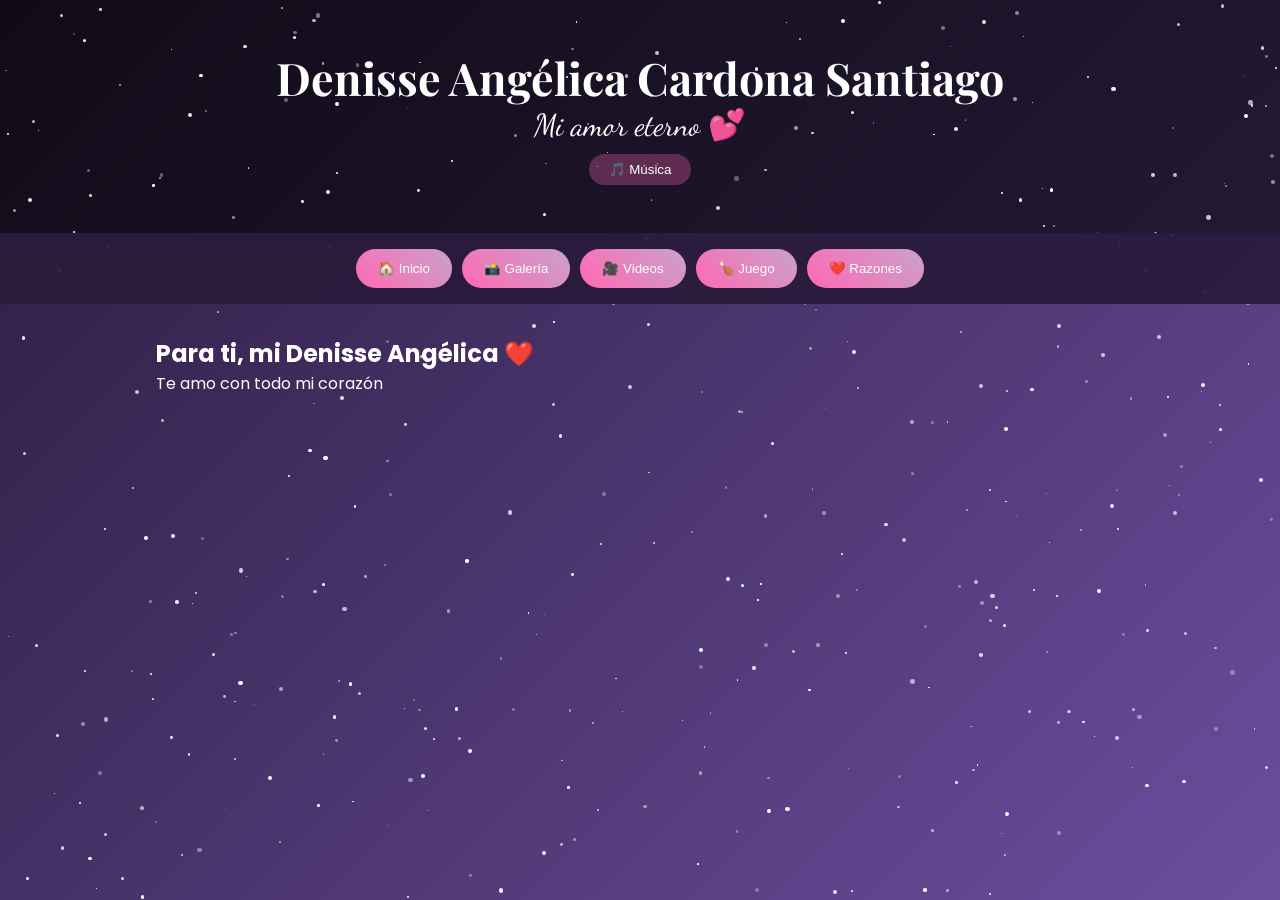
==== index.html @ 3b1ad51b "hola" ====
<!DOCTYPE html>
<html lang="es">
<head>
    <meta charset="UTF-8">
    <meta name="viewport" content="width=device-width, initial-scale=1.0, user-scalable=no">
    <title>💖 Milove - Denisse Angélica 💖</title>
    <link rel="stylesheet" href="css/style.css">
</head>
<body>
    <div class="stars" id="stars"></div>

    <header>
        <h1>Denisse Angélica Cardona Santiago</h1>
        <p class="subtitle">Mi amor eterno 💕</p>
        <button onclick="toggleMusic()" class="music-btn">🎵 Música</button>
    </header>

    <nav>
        <button onclick="showSection(0)">🏠 Inicio</button>
        <button onclick="showSection(1)">📸 Galería</button>
        <button onclick="showSection(2)">🎥 Videos</button>
        <button onclick="showSection(3)">🍗 Juego</button>
        <button onclick="showSection(4)">❤️ Razones</button>
    </nav>

    <main>
        <section id="section-0" class="section active">
            <div class="hero">
                <h2>Para ti, mi Denisse Angélica ❤️</h2>
                <p>Te amo con todo mi corazón</p>
            </div>
        </section>

        <section id="section-1" class="section">
            <h2>Galería de Fotos 📸</h2>
            <div class="gallery" id="photo-gallery"></div>
        </section>

        <section id="section-2" class="section">
            <h2>Videos Especiales 🎥</h2>
            <div class="videos" id="video-container"></div>
        </section>

        <section id="section-3" class="section">
            <h2>🍗 Denisse Adventure</h2>
            <canvas id="gameCanvas" width="800" height="420"></canvas>
            <p style="text-align:center">Puntos: <span id="score">0</span></p>
            <button onclick="startGame()" class="btn-large">Iniciar Juego</button>
        </section>

        <section id="section-4" class="section">
            <h2>100 Razones por las que te amo</h2>
            <ol id="reasons-list"></ol>
        </section>
    </main>

    <script src="js/script.js"></script>
</body>
</html>
---- css/style.css ----
@import url('https://fonts.googleapis.com/css2?family=Poppins:wght@400;600;700&family=Playfair+Display:wght@700;900&family=Dancing+Script:wght@700&display=swap');

:root {
    --rosa: #ff69b4;
    --lila: #c8a2c8;
}

* { margin:0; padding:0; box-sizing:border-box; }

body {
    font-family: 'Poppins', sans-serif;
    background: linear-gradient(135deg, #2a1b3d, #6b4e9e);
    color: white;
    min-height: 100vh;
}

header { text-align:center; padding:3rem 1rem; background:rgba(0,0,0,0.6); }

h1 { font-family: 'Playfair Display', cursive; font-size: 2.8rem; }
.subtitle { font-family: 'Dancing Script', cursive; font-size: 1.9rem; }

.music-btn {
    margin-top: 10px;
    padding: 8px 20px;
    background: rgba(255,105,180,0.3);
    border: none;
    border-radius: 30px;
    color: white;
    cursor: pointer;
}

nav {
    background: rgba(42,27,61,0.95);
    padding: 1rem;
    position: sticky;
    top: 0;
    z-index: 100;
    display: flex;
    flex-wrap: wrap;
    justify-content: center;
    gap: 10px;
}

nav button {
    background: linear-gradient(45deg, var(--rosa), var(--lila));
    border: none;
    padding: 12px 22px;
    border-radius: 50px;
    color: white;
    cursor: pointer;
}

.section { display: none; padding: 2rem 1rem; max-width: 1000px; margin: 0 auto; }
.section.active { display: block; }

.gallery { display: grid; grid-template-columns: repeat(auto-fit, minmax(280px, 1fr)); gap: 18px; }

.photo-card {
    border-radius: 22px;
    overflow: hidden;
    box-shadow: 0 15px 35px rgba(0,0,0,0.5);
    transition: all 0.4s;
}

.photo-card:hover { transform: scale(1.08); }

.photo-card img {
    width: 100%;
    height: 100%;
    object-fit: cover;
    object-position: center;
}

.video-wrapper {
    margin: 30px 0;
    text-align: center;
    background: rgba(255,255,255,0.08);
    padding: 20px;
    border-radius: 22px;
}

video {
    border-radius: 18px;
    box-shadow: 0 15px 40px rgba(0,0,0,0.6);
    width: 100%;
}

#gameCanvas { 
    background: linear-gradient(#1a0f2e, #3a2a4f); 
    border: 8px solid #ff69b4; 
    border-radius: 20px; 
    display: block; 
    margin: 15px auto; 
    max-width: 100%; 
}

.btn-large {
    width: 90%;
    max-width: 300px;
    padding: 16px;
    font-size: 1.3rem;
    border-radius: 50px;
    background: linear-gradient(45deg, #ff1493, #c8a2c8);
    border: none;
    color: white;
    margin: 15px auto;
    display: block;
}

#reasons-list { columns: 2; line-height: 2.2; font-size: 1.1rem; padding-left: 15px; }
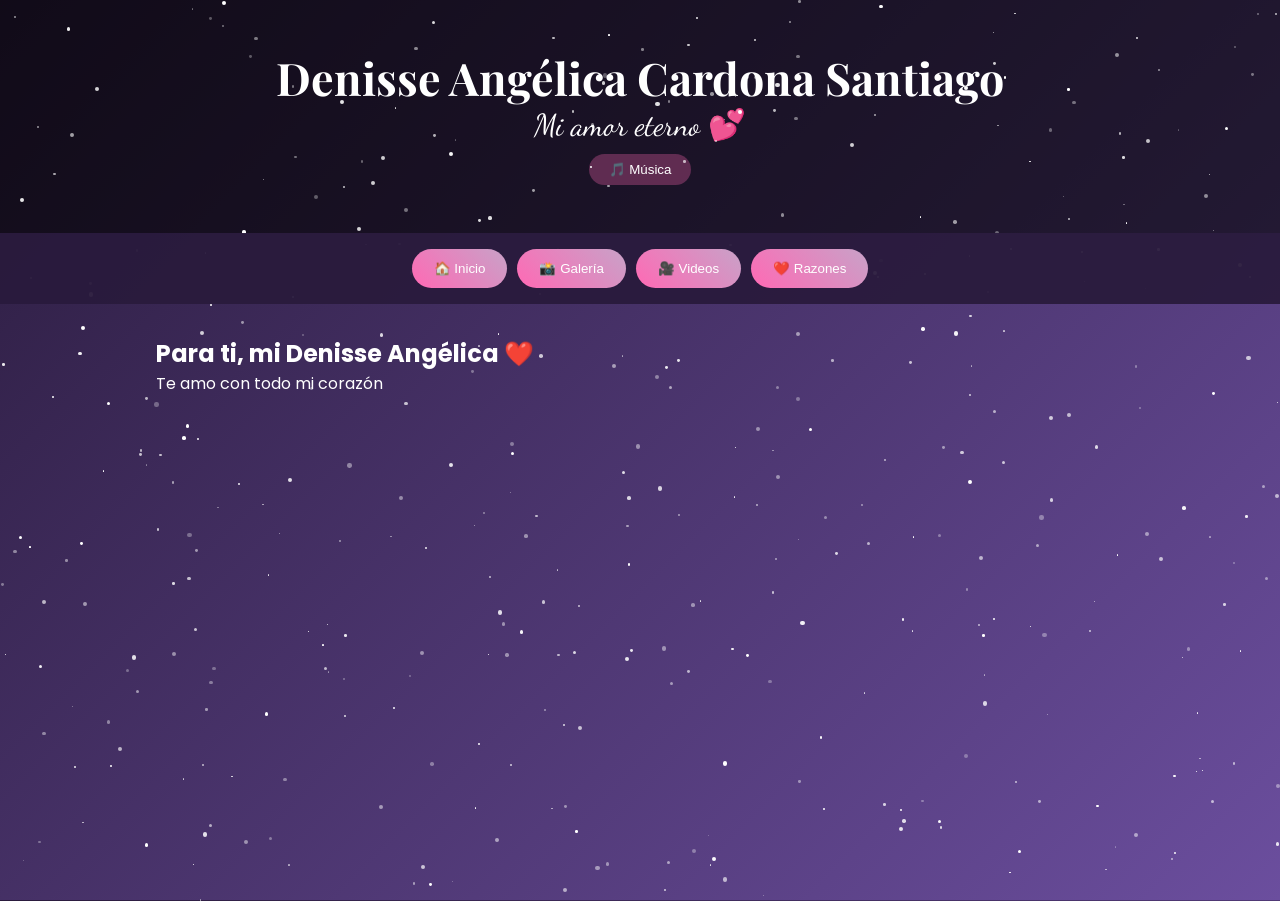
==== commit e108be22: "holas" ====
--- a/index.html
+++ b/index.html
@@ -19,7 +19,6 @@
         <button onclick="showSection(0)">🏠 Inicio</button>
         <button onclick="showSection(1)">📸 Galería</button>
         <button onclick="showSection(2)">🎥 Videos</button>
-        <button onclick="showSection(3)">🍗 Juego</button>
         <button onclick="showSection(4)">❤️ Razones</button>
     </nav>
 
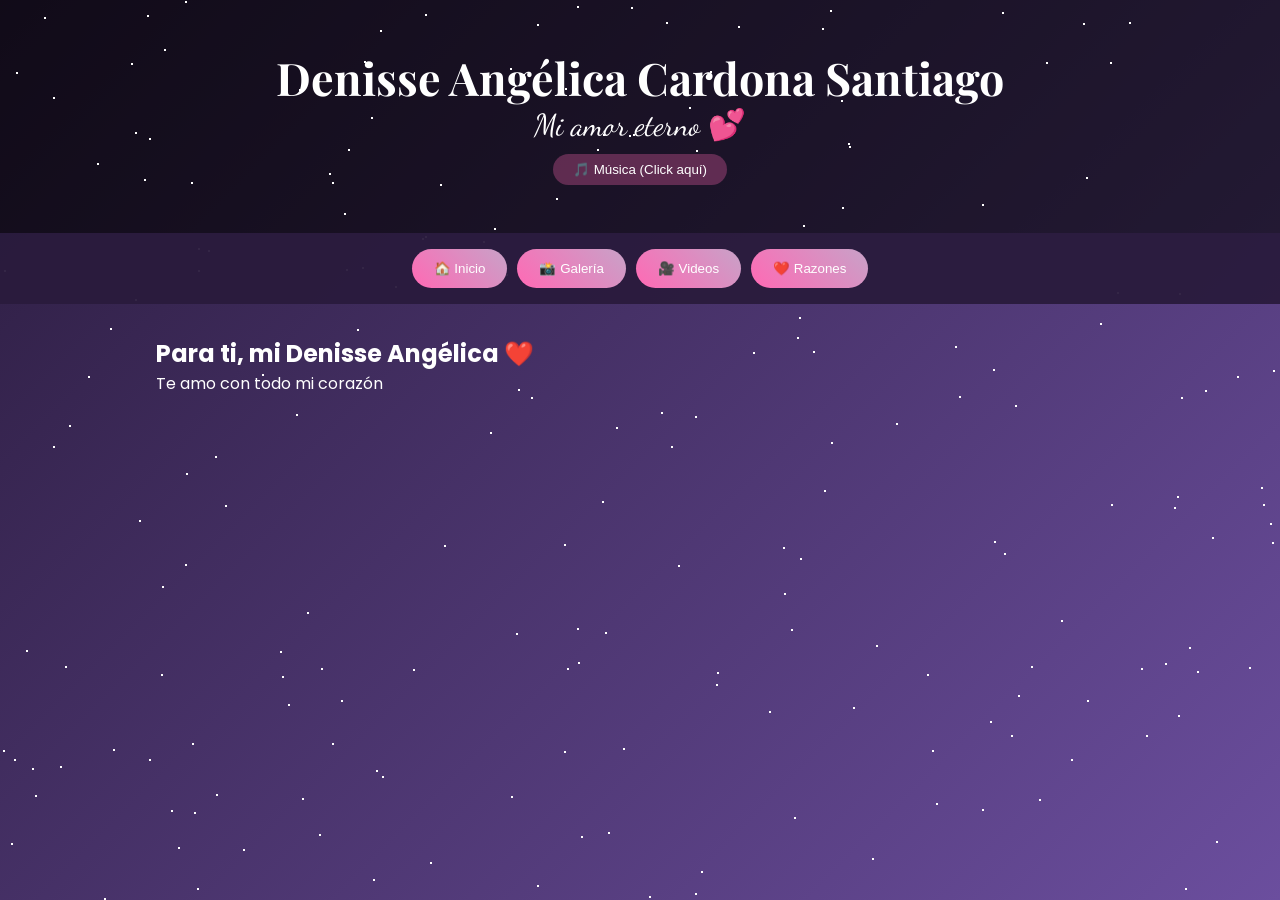
==== commit 2143dc02: "te amo" ====
--- a/index.html
+++ b/index.html
@@ -2,7 +2,7 @@
 <html lang="es">
 <head>
     <meta charset="UTF-8">
-    <meta name="viewport" content="width=device-width, initial-scale=1.0, user-scalable=no">
+    <meta name="viewport" content="width=device-width, initial-scale=1.0">
     <title>💖 Milove - Denisse Angélica 💖</title>
     <link rel="stylesheet" href="css/style.css">
 </head>
@@ -12,7 +12,7 @@
     <header>
         <h1>Denisse Angélica Cardona Santiago</h1>
         <p class="subtitle">Mi amor eterno 💕</p>
-        <button onclick="toggleMusic()" class="music-btn">🎵 Música</button>
+        <button onclick="toggleMusic()" class="music-btn">🎵 Música (Click aquí)</button>
     </header>
 
     <nav>
@@ -40,15 +40,8 @@
             <div class="videos" id="video-container"></div>
         </section>
 
-        <section id="section-3" class="section">
-            <h2>🍗 Denisse Adventure</h2>
-            <canvas id="gameCanvas" width="800" height="420"></canvas>
-            <p style="text-align:center">Puntos: <span id="score">0</span></p>
-            <button onclick="startGame()" class="btn-large">Iniciar Juego</button>
-        </section>
-
         <section id="section-4" class="section">
-            <h2>100 Razones por las que te amo</h2>
+            <h2>Nuestra Historia: 50 Razones</h2>
             <ol id="reasons-list"></ol>
         </section>
     </main>
--- a/css/style.css
+++ b/css/style.css
@@ -107,4 +107,8 @@
     display: block;
 }
 
-#reasons-list { columns: 2; line-height: 2.2; font-size: 1.1rem; padding-left: 15px; }+#reasons-list { columns: 2; line-height: 2.2; font-size: 1.1rem; padding-left: 15px; }
+
+#reasons-list {
+    list-style-type: none; /* Esto quita el 1., 2., 3. automático */
+}
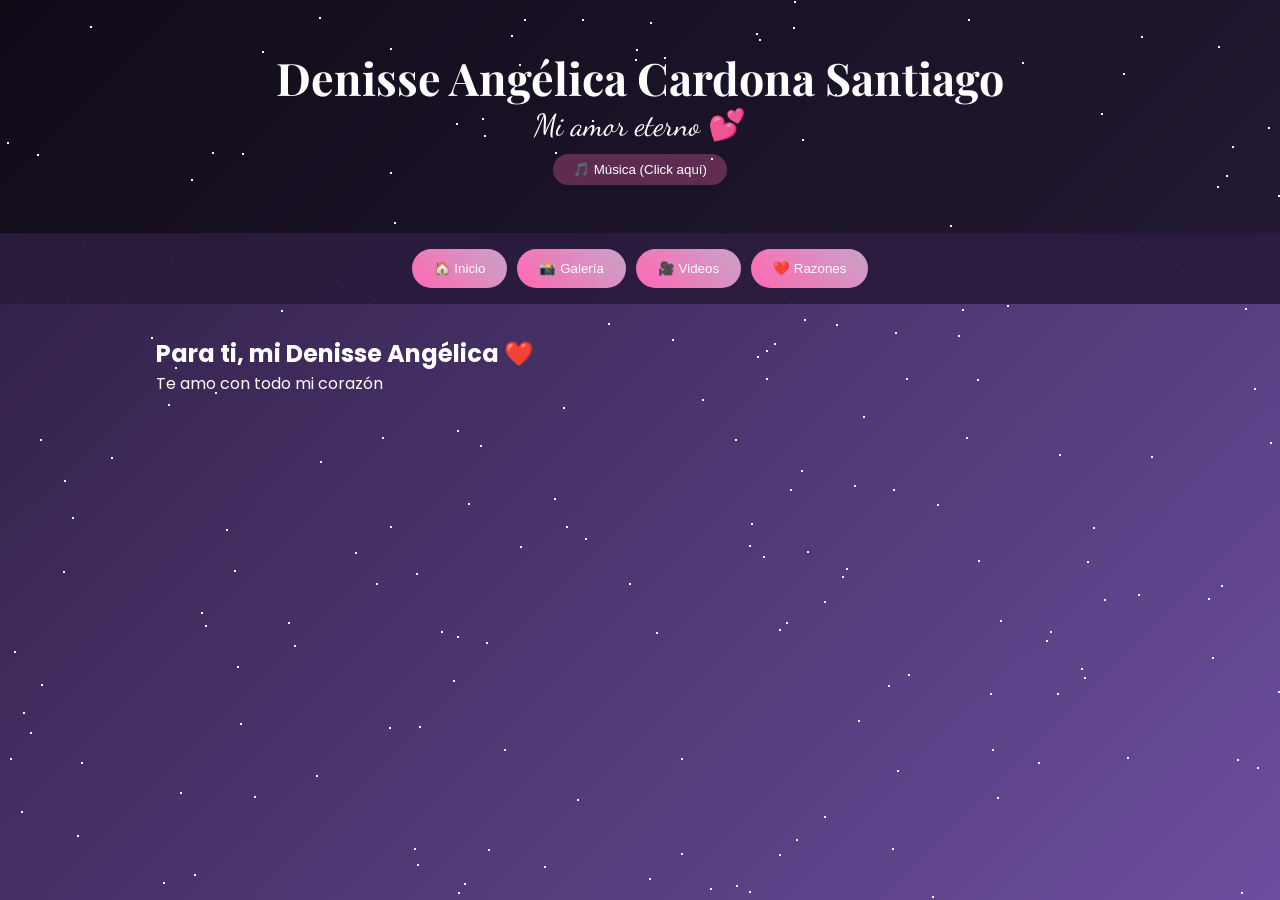
==== commit a7ab9150: "Update title in index.htmll" ====
--- a/index.html
+++ b/index.html
@@ -3,7 +3,7 @@
 <head>
     <meta charset="UTF-8">
     <meta name="viewport" content="width=device-width, initial-scale=1.0">
-    <title>💖 Milove - Denisse Angélica 💖</title>
+    <title>💖 Milove 💖</title>
     <link rel="stylesheet" href="css/style.css">
 </head>
 <body>
@@ -48,4 +48,4 @@
 
     <script src="js/script.js"></script>
 </body>
-</html>+</html>
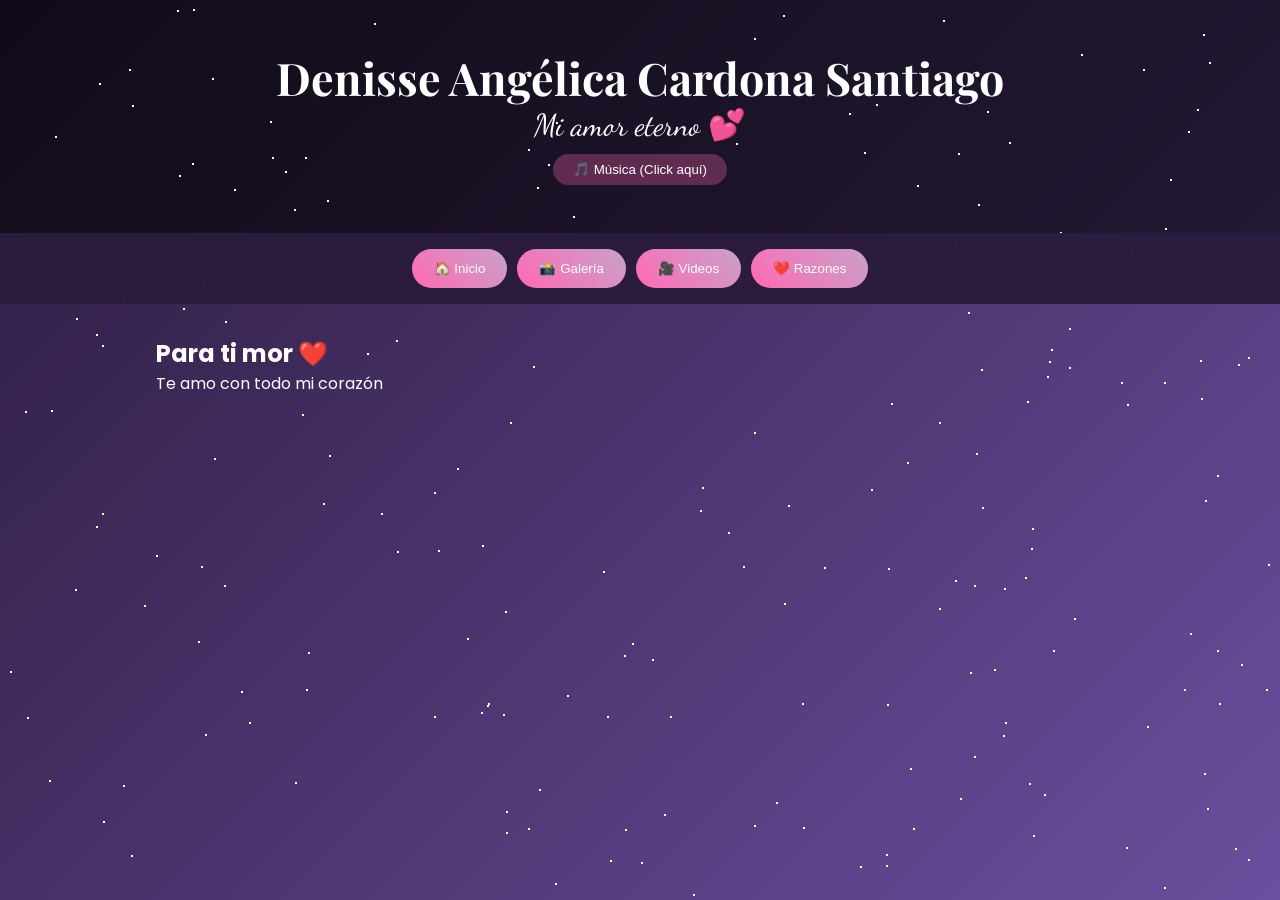
==== commit 2da04629: "Change header and hero text for personalization Updated the header and hero section text." ====
--- a/index.html
+++ b/index.html
@@ -9,6 +9,7 @@
 <body>
     <div class="stars" id="stars"></div>
 
+    
     <header>
         <h1>Denisse Angélica Cardona Santiago</h1>
         <p class="subtitle">Mi amor eterno 💕</p>
@@ -25,7 +26,7 @@
     <main>
         <section id="section-0" class="section active">
             <div class="hero">
-                <h2>Para ti, mi Denisse Angélica ❤️</h2>
+                <h2>Para ti mor ❤️</h2>
                 <p>Te amo con todo mi corazón</p>
             </div>
         </section>
